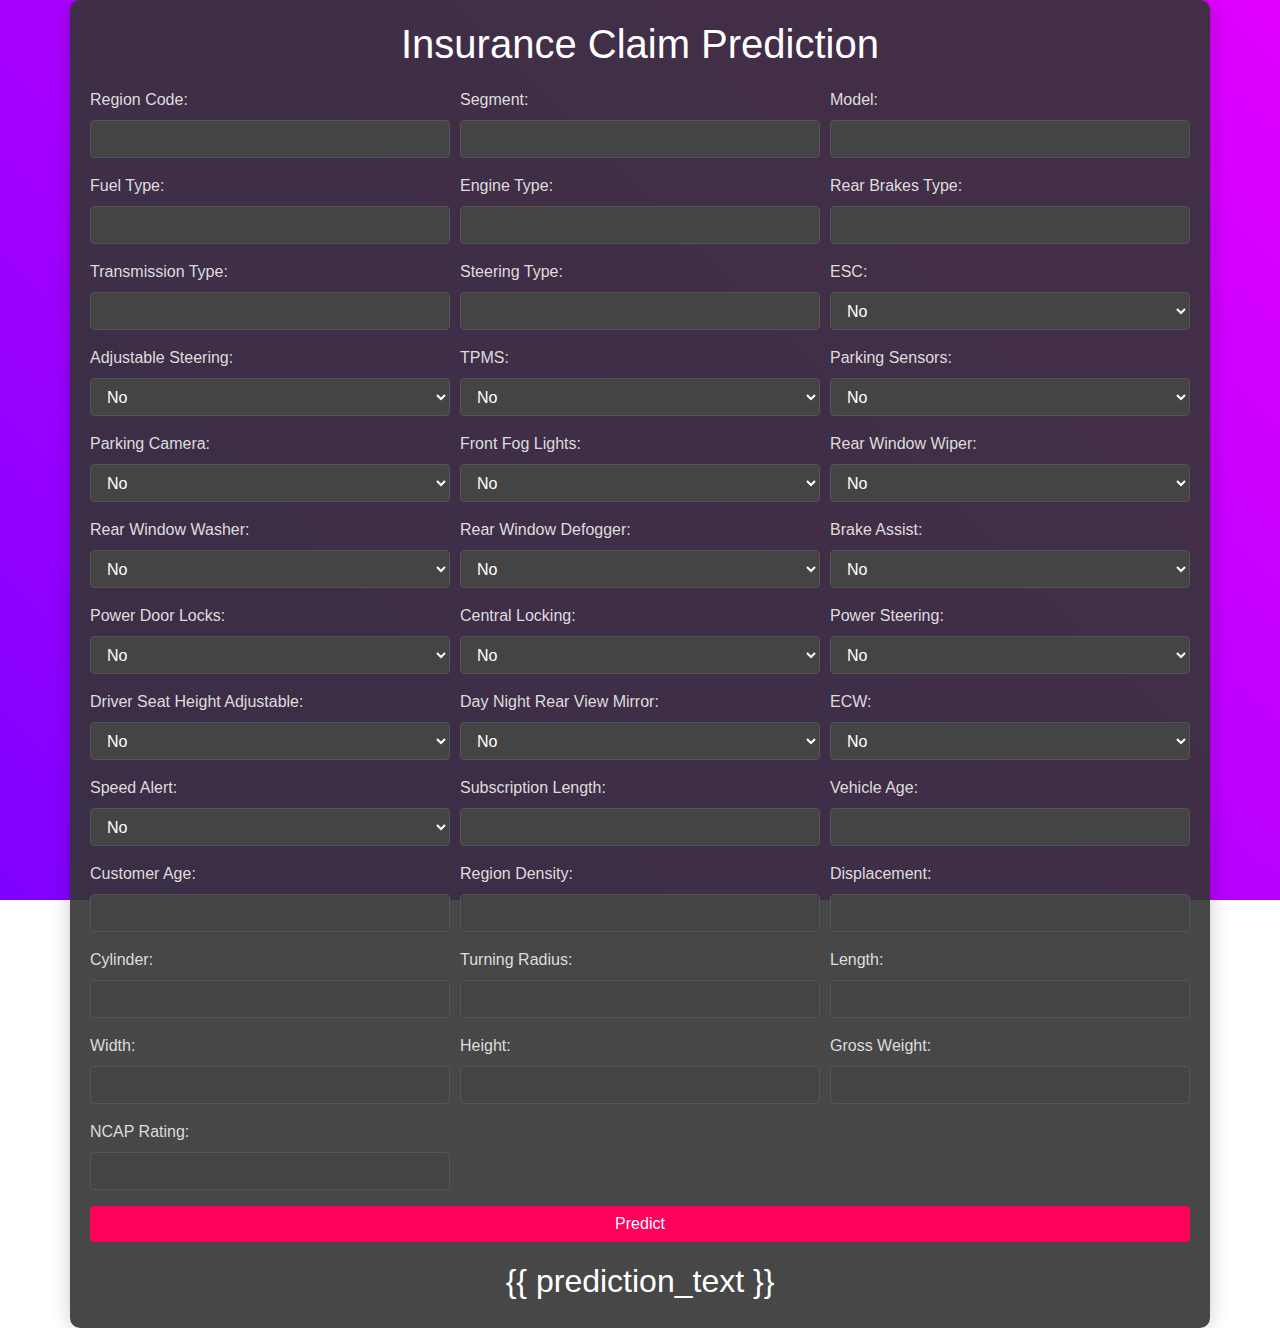
==== templates/index.html @ 62c918b8 "files commit" ====
<!DOCTYPE html>
<html lang="en">
<head>
    <meta charset="UTF-8">
    <meta name="viewport" content="width=device-width, initial-scale=1.0">
    <title>Insurance Claim Prediction</title>
    <link href="https://stackpath.bootstrapcdn.com/bootstrap/4.5.2/css/bootstrap.min.css" rel="stylesheet">
    <style>
        body {
            font-family: Arial, sans-serif;
            background: linear-gradient(45deg, #7f00ff, #e100ff);
            color: white;
            min-height: 100vh;
            background-attachment: fixed;
            display: flex;
            justify-content: center;
            align-items: center;
            margin: 0;
        }
        .container {
            background-color: rgba(51, 51, 51, 0.9);
            padding: 20px;
            border-radius: 10px;
            box-shadow: 0px 0px 20px rgba(0, 0, 0, 0.2);
        }
        h1 {
            text-align: center;
            margin-bottom: 20px;
        }
        label {
            color: #ddd;
        }
        .form-control {
            background-color: #444;
            border: 1px solid #555;
            color: white;
        }
        .btn-custom {
            background-color: #ff005a;
            color: white;
            border: none;
        }
        .btn-custom:hover {
            background-color: #e60050;
        }
        h2 {
            text-align: center;
            margin-top: 20px;
        }
    </style>
</head>
<body>
    <div class="container">
        <h1>Insurance Claim Prediction</h1>
        <form id="prediction-form" class="needs-validation" action="/predict" method="post" novalidate>
            <div class="form-row">
                <div class="form-group col-md-4">
                    <label for="region_code">Region Code:</label>
                    <input type="text" class="form-control" name="region_code" id="region_code" required>
                </div>
                <div class="form-group col-md-4">
                    <label for="segment">Segment:</label>
                    <input type="text" class="form-control" name="segment" id="segment" required>
                </div>
                <div class="form-group col-md-4">
                    <label for="model">Model:</label>
                    <input type="text" class="form-control" name="model" id="model" required>
                </div>
            </div>
            <div class="form-row">
                <div class="form-group col-md-4">
                    <label for="fuel_type">Fuel Type:</label>
                    <input type="text" class="form-control" name="fuel_type" id="fuel_type" required>
                </div>
                <div class="form-group col-md-4">
                    <label for="engine_type">Engine Type:</label>
                    <input type="text" class="form-control" name="engine_type" id="engine_type" required>
                </div>
                <div class="form-group col-md-4">
                    <label for="rear_brakes_type">Rear Brakes Type:</label>
                    <input type="text" class="form-control" name="rear_brakes_type" id="rear_brakes_type" required>
                </div>
            </div>
            <div class="form-row">
                <div class="form-group col-md-4">
                    <label for="transmission_type">Transmission Type:</label>
                    <input type="text" class="form-control" name="transmission_type" id="transmission_type" required>
                </div>
                <div class="form-group col-md-4">
                    <label for="steering_type">Steering Type:</label>
                    <input type="text" class="form-control" name="steering_type" id="steering_type" required>
                </div>
                <div class="form-group col-md-4">
                    <label for="is_esc">ESC:</label>
                    <select class="form-control" name="is_esc" id="is_esc" required>
                        <option value="0">No</option>
                        <option value="1">Yes</option>
                    </select>
                </div>
            </div>
            <div class="form-row">
                <div class="form-group col-md-4">
                    <label for="is_adjustable_steering">Adjustable Steering:</label>
                    <select class="form-control" name="is_adjustable_steering" id="is_adjustable_steering" required>
                        <option value="0">No</option>
                        <option value="1">Yes</option>
                    </select>
                </div>
                <div class="form-group col-md-4">
                    <label for="is_tpms">TPMS:</label>
                    <select class="form-control" name="is_tpms" id="is_tpms" required>
                        <option value="0">No</option>
                        <option value="1">Yes</option>
                    </select>
                </div>
                <div class="form-group col-md-4">
                    <label for="is_parking_sensors">Parking Sensors:</label>
                    <select class="form-control" name="is_parking_sensors" id="is_parking_sensors" required>
                        <option value="0">No</option>
                        <option value="1">Yes</option>
                    </select>
                </div>
            </div>
            <div class="form-row">
                <div class="form-group col-md-4">
                    <label for="is_parking_camera">Parking Camera:</label>
                    <select class="form-control" name="is_parking_camera" id="is_parking_camera" required>
                        <option value="0">No</option>
                        <option value="1">Yes</option>
                    </select>
                </div>
                <div class="form-group col-md-4">
                    <label for="is_front_fog_lights">Front Fog Lights:</label>
                    <select class="form-control" name="is_front_fog_lights" id="is_front_fog_lights" required>
                        <option value="0">No</option>
                        <option value="1">Yes</option>
                    </select>
                </div>
                <div class="form-group col-md-4">
                    <label for="is_rear_window_wiper">Rear Window Wiper:</label>
                    <select class="form-control" name="is_rear_window_wiper" id="is_rear_window_wiper" required>
                        <option value="0">No</option>
                        <option value="1">Yes</option>
                    </select>
                </div>
            </div>
            <div class="form-row">
                <div class="form-group col-md-4">
                    <label for="is_rear_window_washer">Rear Window Washer:</label>
                    <select class="form-control" name="is_rear_window_washer" id="is_rear_window_washer" required>
                        <option value="0">No</option>
                        <option value="1">Yes</option>
                    </select>
                </div>
                <div class="form-group col-md-4">
                    <label for="is_rear_window_defogger">Rear Window Defogger:</label>
                    <select class="form-control" name="is_rear_window_defogger" id="is_rear_window_defogger" required>
                        <option value="0">No</option>
                        <option value="1">Yes</option>
                    </select>
                </div>
                <div class="form-group col-md-4">
                    <label for="is_brake_assist">Brake Assist:</label>
                    <select class="form-control" name="is_brake_assist" id="is_brake_assist" required>
                        <option value="0">No</option>
                        <option value="1">Yes</option>
                    </select>
                </div>
            </div>
            <div class="form-row">
                <div class="form-group col-md-4">
                    <label for="is_power_door_locks">Power Door Locks:</label>
                    <select class="form-control" name="is_power_door_locks" id="is_power_door_locks" required>
                        <option value="0">No</option>
                        <option value="1">Yes</option>
                    </select>
                </div>
                <div class="form-group col-md-4">
                    <label for="is_central_locking">Central Locking:</label>
                    <select class="form-control" name="is_central_locking" id="is_central_locking" required>
                        <option value="0">No</option>
                        <option value="1">Yes</option>
                    </select>
                </div>
                <div class="form-group col-md-4">
                    <label for="is_power_steering">Power Steering:</label>
                    <select class="form-control" name="is_power_steering" id="is_power_steering" required>
                        <option value="0">No</option>
                        <option value="1">Yes</option>
                    </select>
                </div>
            </div>
            <div class="form-row">
                <div class="form-group col-md-4">
                    <label for="is_driver_seat_height_adjustable">Driver Seat Height Adjustable:</label>
                    <select class="form-control" name="is_driver_seat_height_adjustable" id="is_driver_seat_height_adjustable" required>
                        <option value="0">No</option>
                        <option value="1">Yes</option>
                    </select>
                </div>
                <div class="form-group col-md-4">
                    <label for="is_day_night_rear_view_mirror">Day Night Rear View Mirror:</label>
                    <select class="form-control" name="is_day_night_rear_view_mirror" id="is_day_night_rear_view_mirror" required>
                        <option value="0">No</option>
                        <option value="1">Yes</option>
                    </select>
                </div>
                <div class="form-group col-md-4">
                    <label for="is_ecw">ECW:</label>
                    <select class="form-control" name="is_ecw" id="is_ecw" required>
                        <option value="0">No</option>
                        <option value="1">Yes</option>
                    </select>
                </div>
            </div>
            <div class="form-row">
                <div class="form-group col-md-4">
                    <label for="is_speed_alert">Speed Alert:</label>
                    <select class="form-control" name="is_speed_alert" id="is_speed_alert" required>
                        <option value="0">No</option>
                        <option value="1">Yes</option>
                    </select>
                </div>
                <div class="form-group col-md-4">
                    <label for="subscription_length">Subscription Length:</label>
                    <input type="number" step="any" class="form-control" name="subscription_length" id="subscription_length" required>
                </div>
                <div class="form-group col-md-4">
                    <label for="vehicle_age">Vehicle Age:</label>
                    <input type="number" step="any" class="form-control" name="vehicle_age" id="vehicle_age" required>
                </div>
            </div>
            <div class="form-row">
                <div class="form-group col-md-4">
                    <label for="customer_age">Customer Age:</label>
                    <input type="number" step="any" class="form-control" name="customer_age" id="customer_age" required>
                </div>
                <div class="form-group col-md-4">
                    <label for="region_density">Region Density:</label>
                    <input type="number" step="any" class="form-control" name="region_density" id="region_density" required>
                </div>
                <div class="form-group col-md-4">
                    <label for="displacement">Displacement:</label>
                    <input type="number" step="any" class="form-control" name="displacement" id="displacement" required>
                </div>
            </div>
            <div class="form-row">
                <div class="form-group col-md-4">
                    <label for="cylinder">Cylinder:</label>
                    <input type="number" step="any" class="form-control" name="cylinder" id="cylinder" required>
                </div>
                <div class="form-group col-md-4">
                    <label for="turning_radius">Turning Radius:</label>
                    <input type="number" step="any" class="form-control" name="turning_radius" id="turning_radius" required>
                </div>
                <div class="form-group col-md-4">
                    <label for="length">Length:</label>
                    <input type="number" step="any" class="form-control" name="length" id="length" required>
                </div>
            </div>
            <div class="form-row">
                <div class="form-group col-md-4">
                    <label for="width">Width:</label>
                    <input type="number" step="any" class="form-control" name="width" id="width" required>
                </div>
                <div class="form-group col-md-4">
                    <label for="height">Height:</label>
                    <input type="number" step="any" class="form-control" name="height" id="height" required>
                </div>
                <div class="form-group col-md-4">
                    <label for="gross_weight">Gross Weight:</label>
                    <input type="number" step="any" class="form-control" name="gross_weight" id="gross_weight" required>
                </div>
            </div>
            <div class="form-row">
                <div class="form-group col-md-4">
                    <label for="ncap_rating">NCAP Rating:</label>
                    <input type="number" step="any" class="form-control" name="ncap_rating" id="ncap_rating" required>
                </div>
            </div>
            <button type="submit" class="btn btn-custom btn-block">Predict</button>
        </form>
        <h2>{{ prediction_text }}</h2>
    </div>
    <script src="https://code.jquery.com/jquery-3.5.1.min.js"></script>
    <script src="https://cdn.jsdelivr.net/npm/bootstrap@4.5.2/dist/js/bootstrap.bundle.min.js"></script>
    <script>
        (function() {
            'use strict';
            window.addEventListener('load', function() {
                var forms = document.getElementsByClassName('needs-validation');
                var validation = Array.prototype.filter.call(forms, function(form) {
                    form.addEventListener('submit', function(event) {
                        if (form.checkValidity() === false) {
                            event.preventDefault();
                            event.stopPropagation();
                        }
                        form.classList.add('was-validated');
                    }, false);
                });
            }, false);
        })();
    </script>
</body>
</html>
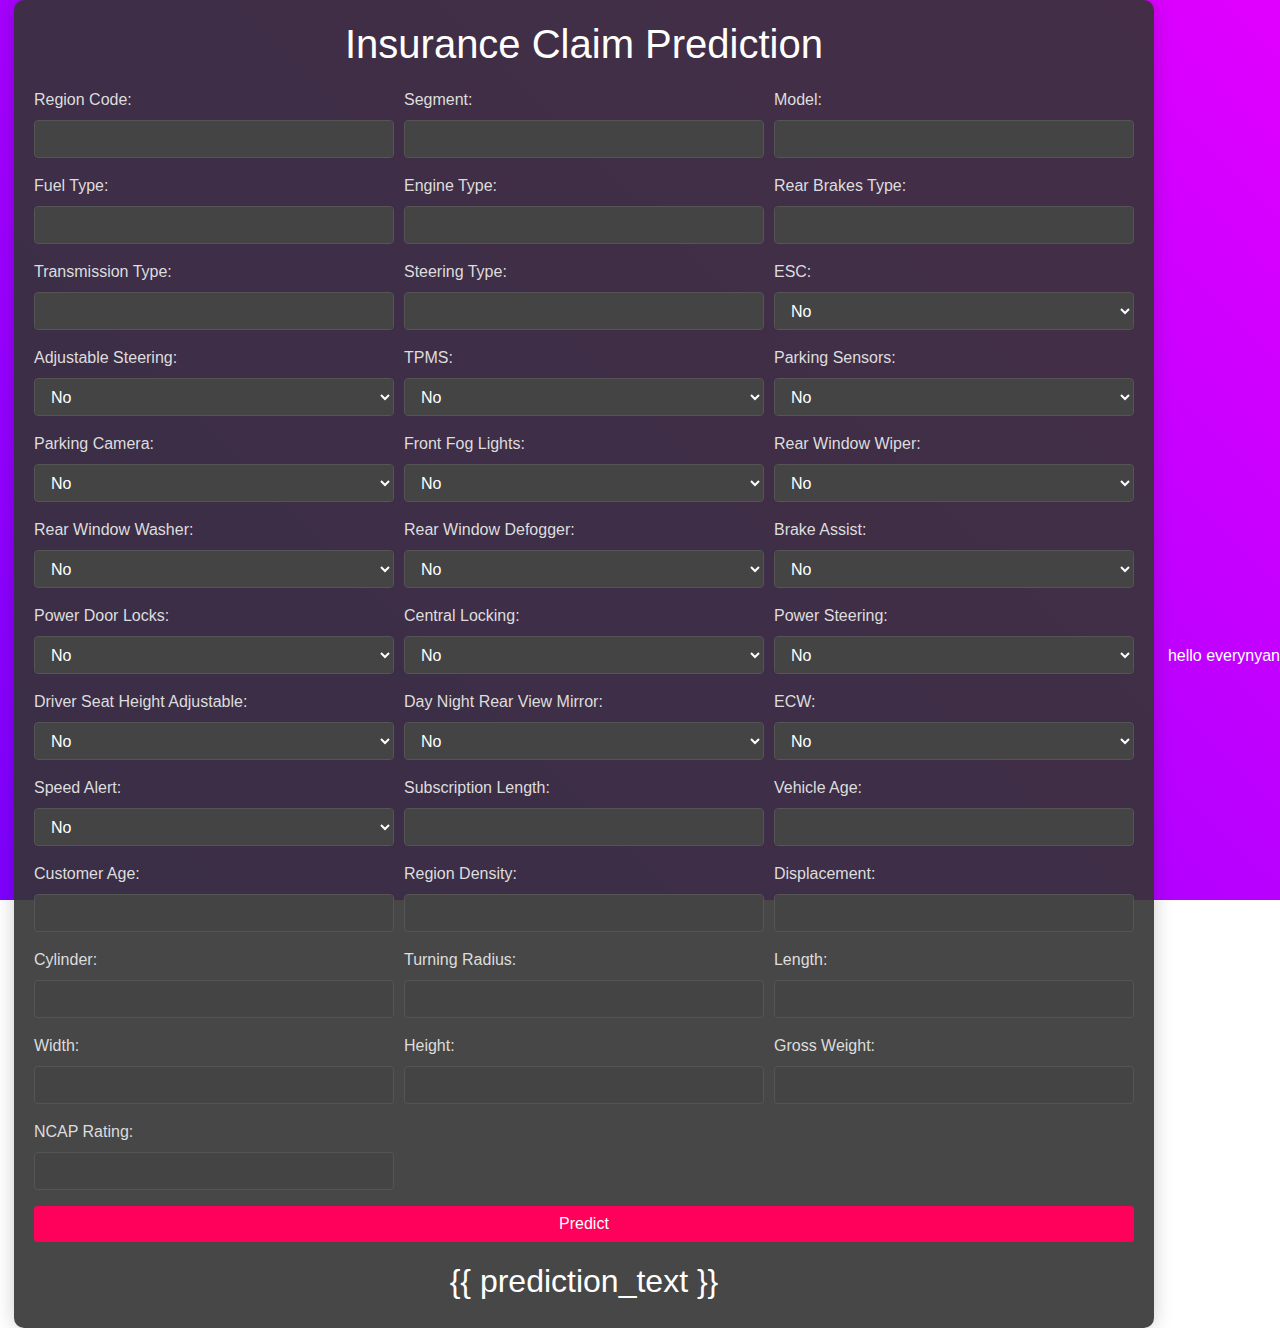
==== commit a57723e1: "just trying stuff ignore this commit" ====
--- a/templates/index.html
+++ b/templates/index.html
@@ -301,5 +301,6 @@
             }, false);
         })();
     </script>
+<p> hello everynyan</p>
 </body>
 </html>
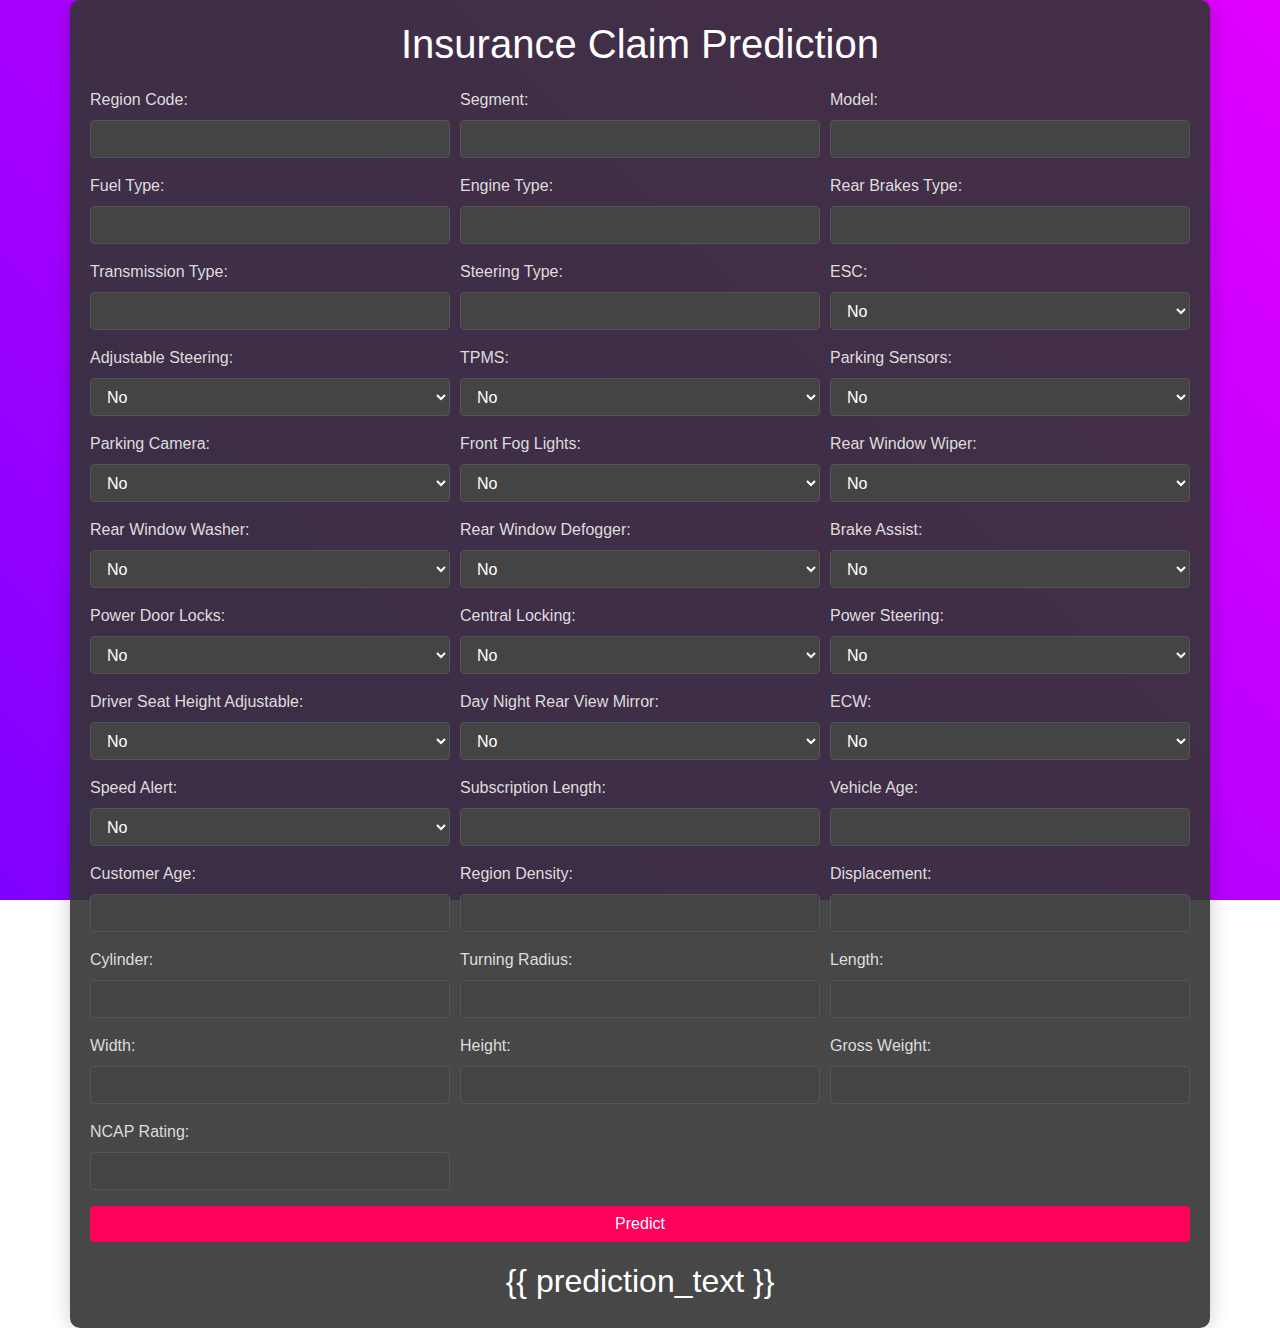
==== commit 9b04f0a0: "deleted the extra code to see what happens" ====
--- a/templates/index.html
+++ b/templates/index.html
@@ -301,6 +301,5 @@
             }, false);
         })();
     </script>
-<p> hello everynyan</p>
 </body>
 </html>
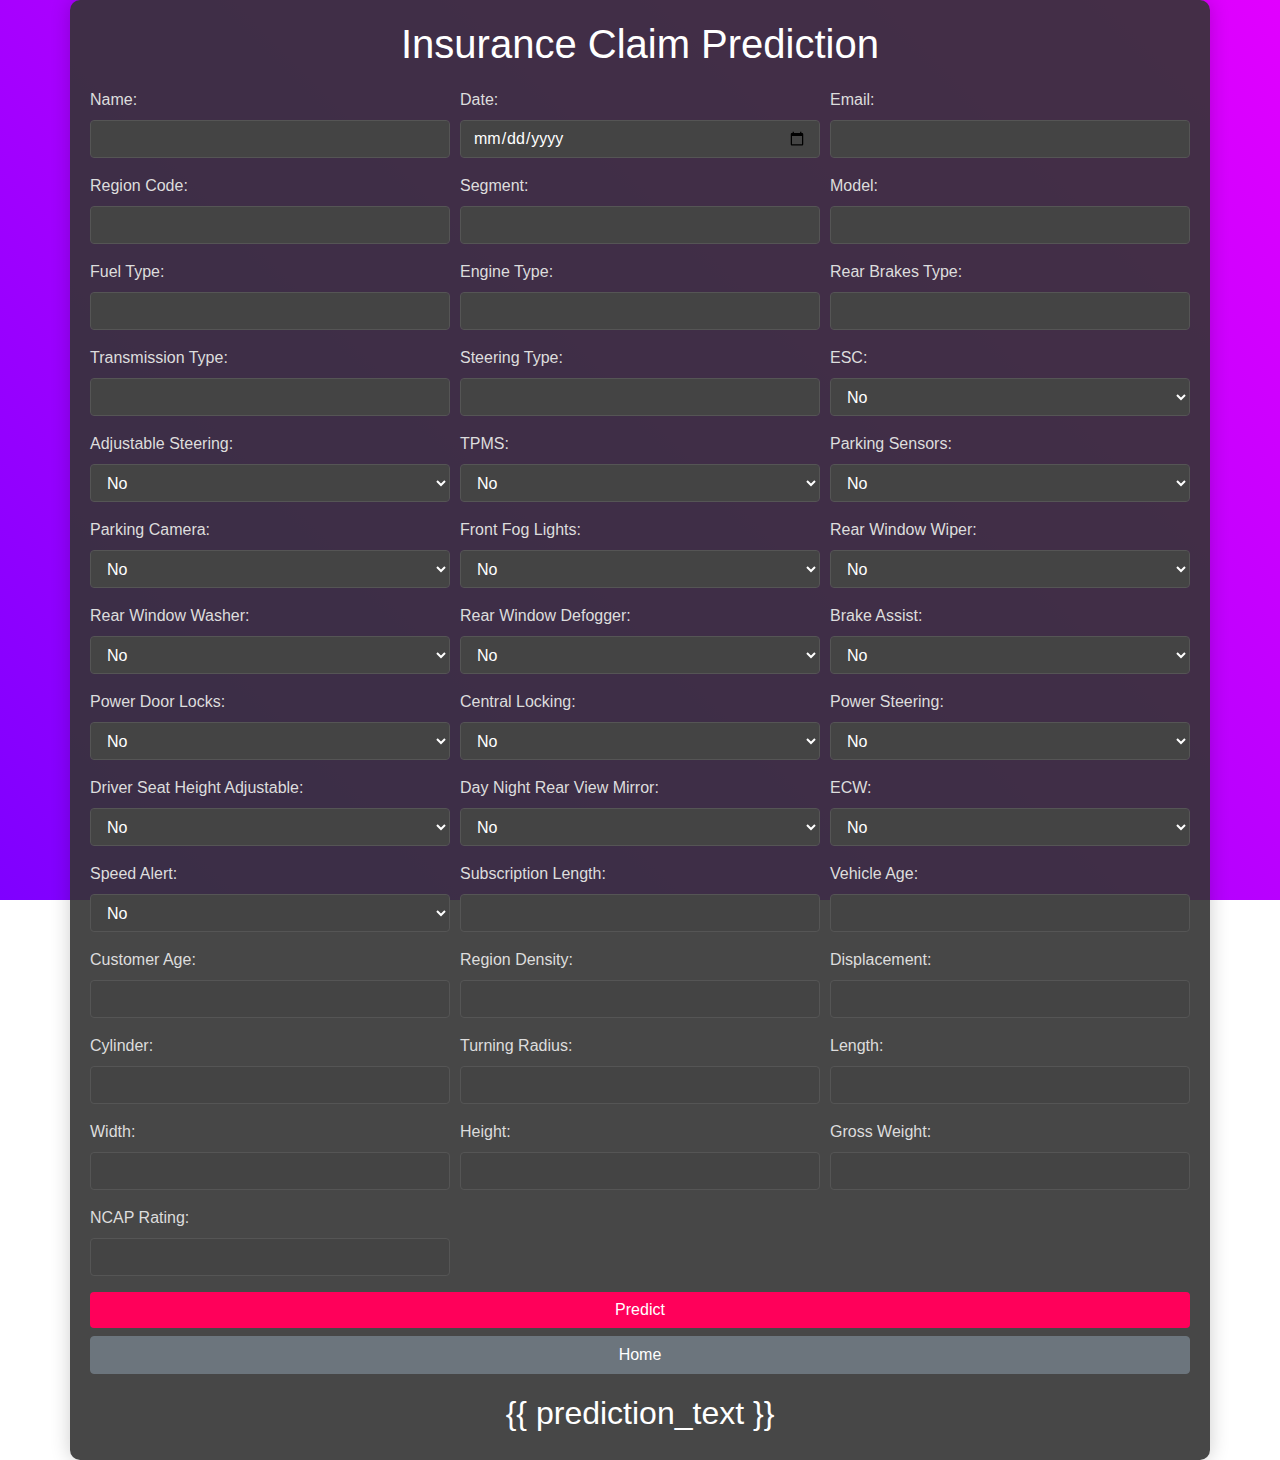
==== commit 75f717e2: "nice" ====
--- a/templates/index.html
+++ b/templates/index.html
@@ -55,6 +55,20 @@
         <form id="prediction-form" class="needs-validation" action="/predict" method="post" novalidate>
             <div class="form-row">
                 <div class="form-group col-md-4">
+                    <label for="name">Name:</label>
+                    <input type="text" class="form-control" name="name" id="name" required>
+                </div>
+                <div class="form-group col-md-4">
+                    <label for="date">Date:</label>
+                    <input type="date" class="form-control" name="date" id="date" required>
+                </div>
+                <div class="form-group col-md-4">
+                    <label for="email">Email:</label>
+                    <input type="email" class="form-control" name="email" id="email" required>
+                </div>
+            </div>
+            <div class="form-row">
+                <div class="form-group col-md-4">
                     <label for="region_code">Region Code:</label>
                     <input type="text" class="form-control" name="region_code" id="region_code" required>
                 </div>
@@ -279,6 +293,7 @@
                 </div>
             </div>
             <button type="submit" class="btn btn-custom btn-block">Predict</button>
+            <button type="button" class="btn btn-secondary btn-block" onclick="window.location.href='/'">Home</button>
         </form>
         <h2>{{ prediction_text }}</h2>
     </div>
